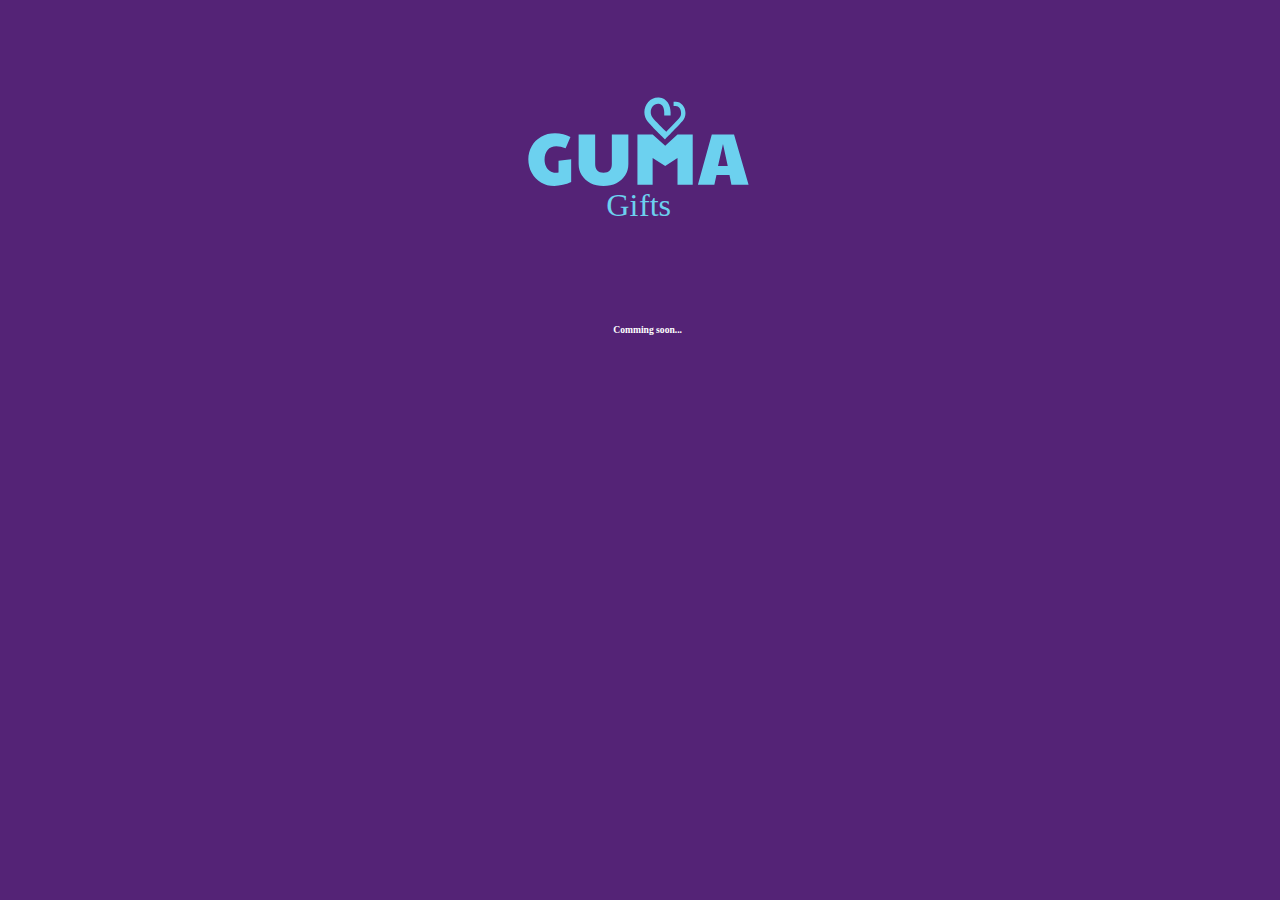
==== index.html.html @ ae0daa72 "first commit" ====
<!DOCTYPE html>
<html lang="en">
<head>
  <meta charset="UTF-8">
  <meta name="viewport" content="width=device-width, initial-scale=1.0">
  <link rel="stylesheet" href="style.css">
  <title>Document</title>
</head>
<body>

  <div class="cont">
    <img src="Guma_logo.svg" alt="Guma Gifts">
    <h3>Comming soon...</h3>
  </div>
  
</body>
</html>
---- style.css ----
*, *::before, *::after {font-size: 0.95rem; box-sizing: border-box; padding: 0px; margin: 0px; /* border: solid blue 2px */}  
 
body {
  background-color: #542376;
  display: flex;
  justify-content: center;
  align-items: center;
}

img {
  width: 25vw;
}

h3 {
  color: white;
  text-align: center;
  font-size: 0.75vw;
  margin-left: 1rem;
}
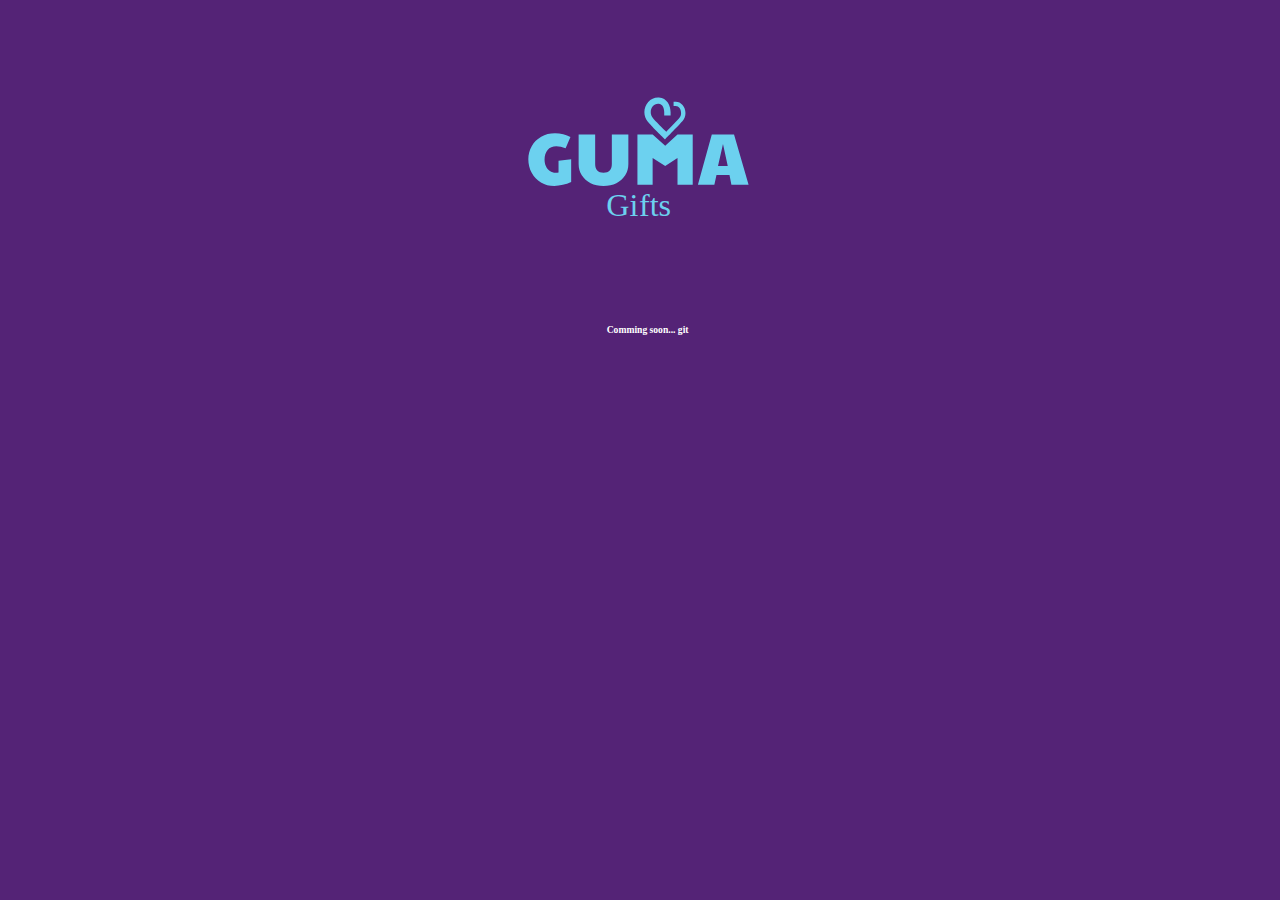
==== commit f43663f0: "Update index.html.html" ====
--- a/index.html.html
+++ b/index.html.html
@@ -10,7 +10,7 @@
 
   <div class="cont">
     <img src="Guma_logo.svg" alt="Guma Gifts">
-    <h3>Comming soon...</h3>
+    <h3>Comming soon... git</h3>
   </div>
   
 </body>
